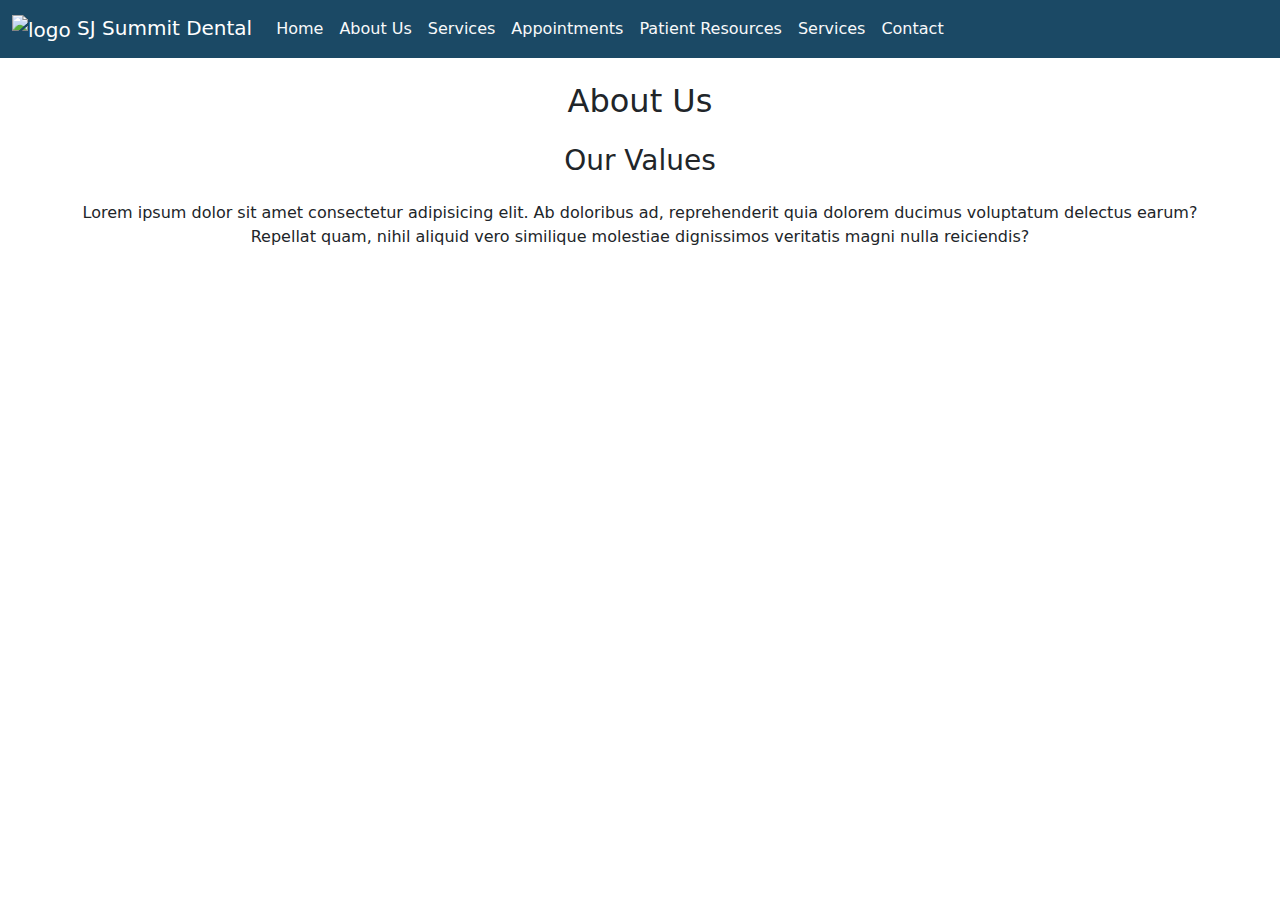
==== aboutus.html @ 644666c0 "About Us Page" ====
<!DOCTYPE html>
<html lang="en">

<head>
    <meta charset="UTF-8">
    <meta http-equiv="X-UA-Compatible" content="IE=edge">
    <meta name="viewport" content="width=device-width, initial-scale=1.0">
    <link rel="stylesheet" href="https://cdn.jsdelivr.net/npm/bootstrap@5.2.3/dist/css/bootstrap.min.css">
    <link rel="stylesheet" href="https://cdn.jsdelivr.net/npm/bootstrap-icons@1.10.5/font/bootstrap-icons.css">
    <link rel="stylesheet" href="style.css">
    <title>About Us</title>
</head>

<body>
    <nav class="navbar navbar-expand-lg sticky-top navbar-bg-color text-color">
        <div class="container-fluid justify-content-between">
            <a class="navbar-brand" href="#" width="30" height="24" class="d-inline-block align-text-top">
                <img src="" alt="logo">
                SJ Summit Dental
            </a>
            <div>
                <button class="navbar-toggler ms-auto" type="button" data-bs-toggle="collapse"
                    data-bs-target="#navbarMenu" aria-controls="navbarTogglerDemo03" aria-expanded="false"
                    aria-label="Toggle navigation">
                    <span class="navbar-toggler-icon navbar-dark"></span>
                </button>
            </div>
            <div class="collapse navbar-collapse" id="navbarMenu">
                <ul class="navbar-nav me-auto mb-2 mb-lg-0">
                    <li class="nav-item">
                        <a class="nav-link active text-light" aria-current="page" href="#">Home</a>
                    </li>
                    <li class="nav-item">
                        <a class="nav-link text-light" href="#">About Us</a>
                    </li>
                    <li class="nav-item">
                        <a class="nav-link text-light" href="#">Services</a>
                    </li>
                    <li class="nav-item">
                        <a class="nav-link text-light" href="#">Appointments</a>
                    </li>
                    <li class="nav-item">
                        <a class="nav-link text-light" href="#">Patient Resources</a>
                    </li>
                    <li class="nav-item">
                        <a class="nav-link text-light" href="#">Services</a>
                    </li>
                    <li class="nav-item">
                        <a class="nav-link text-light" href="#">Contact</a>
                    </li>
                </ul>
                <!-- <form class="d-flex" role="search">
                    <input class="form-control me-2" type="search" placeholder="Search" aria-label="Search">
                    <button class="btn btn-outline-success" type="submit">Search</button>
                </form> -->
            </div>
        </div>
    </nav>
    <!--About Us Page-->
    <section>
        <div class="container text-center">
            <h2 class="my-4">About Us</h2>
            <h3>Our Values</h3>
            <p class="my-4">Lorem ipsum dolor sit amet consectetur adipisicing elit. Ab doloribus ad, reprehenderit quia
                dolorem
                ducimus voluptatum delectus earum? Repellat quam, nihil aliquid vero similique molestiae dignissimos
                veritatis magni nulla reiciendis?</p>
        </div>
    </section>




    <script src="https://code.jquery.com/jquery-3.6.0.js"></script>
    <script src="https://cdn.jsdelivr.net/npm/@popperjs/core@2.11.6/dist/umd/popper.min.js"
        integrity="sha384-oBqDVmMz9ATKxIep9tiCxS/Z9fNfEXiDAYTujMAeBAsjFuCZSmKbSSUnQlmh/jp3"
        crossorigin="anonymous"></script>
    <script src="https://cdn.jsdelivr.net/npm/bootstrap@5.2.3/dist/js/bootstrap.min.js"
        integrity="sha384-cuYeSxntonz0PPNlHhBs68uyIAVpIIOZZ5JqeqvYYIcEL727kskC66kF92t6Xl2V"
        crossorigin="anonymous"></script>
    <script async defer src="https://maps.googleapis.com/maps/api/js?key=&callback=initMap"></script>
    <script src="script.js"></script>
</body>

</html>
---- style.css ----
* {
    margin: 0;
    padding: 0;
    box-sizing: border-box;
}

/*color theme*/
.color-themeeees {
    color: #bee9e8;
    color: #62b6cb;
    color: #1b4965;
    color: #cae9ff;
    color: #5fa8d3;
}


.row {
    margin: 0;
    padding: 0;
}

.navbar-bg-color {
    background-color: #1b4965;
}

.hero-container {
    background: url('images/dental-instruments.jpg');
    background-repeat: no-repeat;
    background-attachment: fixed;
    background-size: cover;
    height: 50%;
}

.btn-color {
    background-color: #62b6cb;
}

.navbar-brand {
    color: white;
}

/*maps background image for mobile*/
.maps-background {
    background: url('/images/dental-map.png');
    height: 100%;
}

.icon-tooth-picture {
    border-radius: 50%;
    height: 30%;
    width: 30%;
}

#map {
    height: 500px;
    width: 100%;
}

/*Footer Styling*/

.footer p,
a {
    font-size: 0.90rem;
}
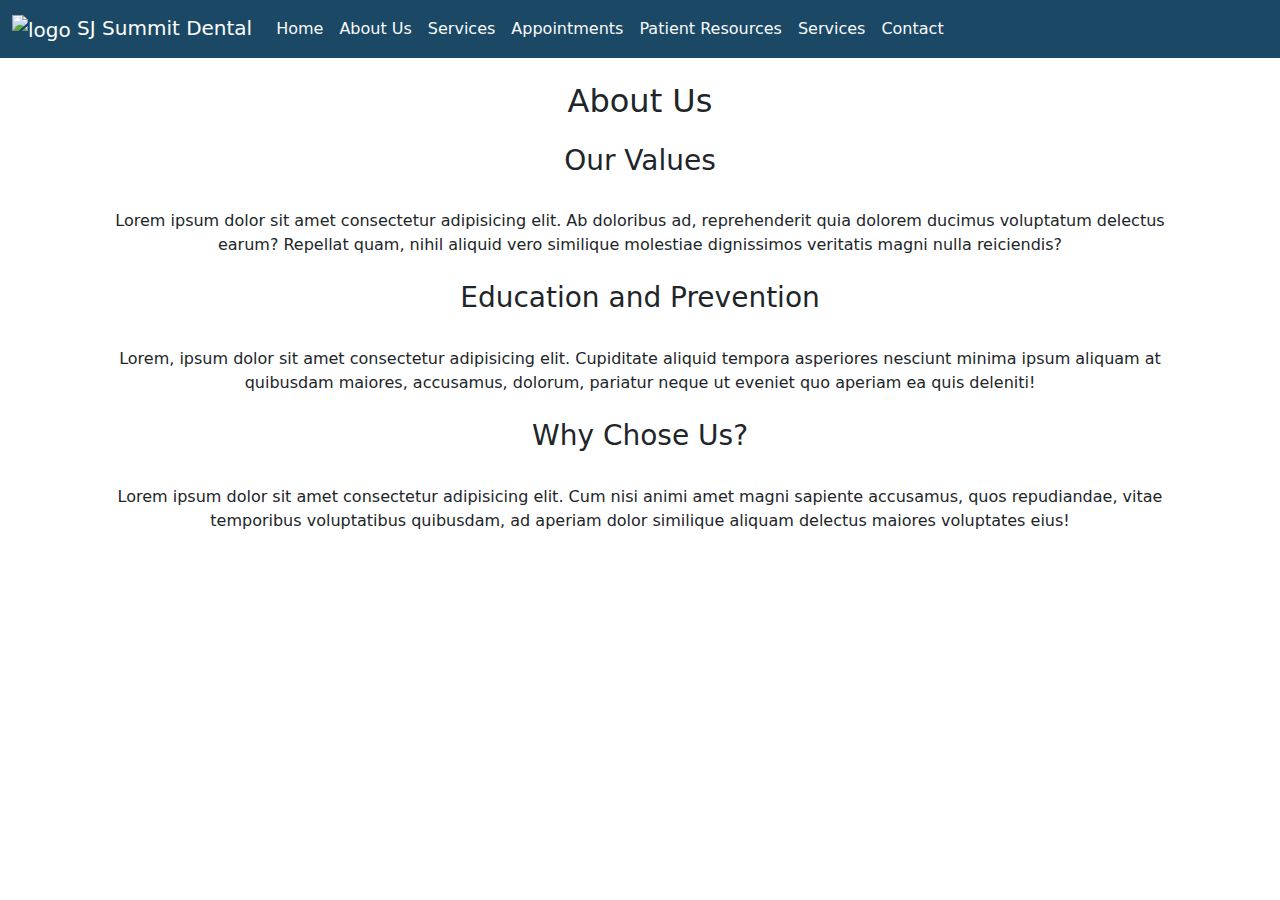
==== commit 0dd1993f: "About Us Sub Sections" ====
--- a/aboutus.html
+++ b/aboutus.html
@@ -60,13 +60,35 @@
     <section>
         <div class="container text-center">
             <h2 class="my-4">About Us</h2>
-            <h3>Our Values</h3>
-            <p class="my-4">Lorem ipsum dolor sit amet consectetur adipisicing elit. Ab doloribus ad, reprehenderit quia
-                dolorem
-                ducimus voluptatum delectus earum? Repellat quam, nihil aliquid vero similique molestiae dignissimos
-                veritatis magni nulla reiciendis?</p>
+            <!--Values Section-->
+            <div class="values row">
+                <h3>Our Values</h3>
+                <p class="col-md my-4">Lorem ipsum dolor sit amet consectetur adipisicing elit. Ab doloribus ad,
+                    reprehenderit
+                    quia
+                    dolorem
+                    ducimus voluptatum delectus earum? Repellat quam, nihil aliquid vero similique molestiae dignissimos
+                    veritatis magni nulla reiciendis?</p>
+            </div>
+            <div class="education row">
+                <h3>Education and Prevention</h3>
+                <p class=" col-md my-4">Lorem, ipsum dolor sit amet consectetur adipisicing elit. Cupiditate aliquid
+                    tempora
+                    asperiores
+                    nesciunt minima ipsum aliquam at quibusdam maiores, accusamus, dolorum, pariatur neque ut eveniet
+                    quo aperiam ea quis deleniti!</p>
+            </div>
+            <div class="why-chose-us row">
+                <h3>Why Chose Us?</h3>
+                <p class="col-md my-4">Lorem ipsum dolor sit amet consectetur adipisicing elit. Cum nisi animi amet
+                    magni
+                    sapiente
+                    accusamus, quos repudiandae, vitae temporibus voluptatibus quibusdam, ad aperiam dolor similique
+                    aliquam delectus maiores voluptates eius!</p>
+            </div>
         </div>
     </section>
+    <!--Ed-->
 
 
 
